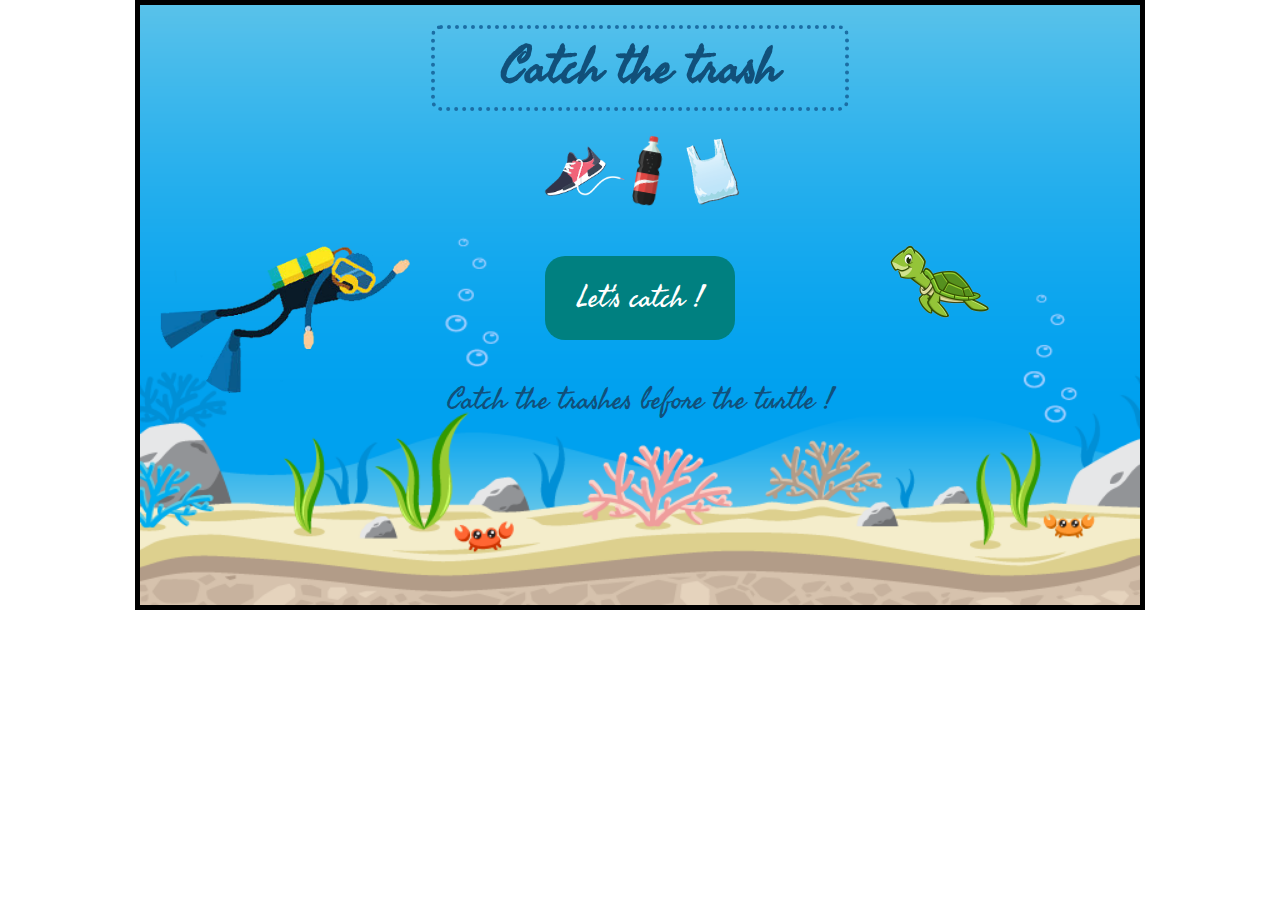
==== index.html @ ad1ff9a9 "change index.html location and relinked the files inside + add variables hasWin and their HTML + con" ====
<!DOCTYPE html>
<html lang="en">

<head>
    <meta charset="UTF-8">
    <title>Catch the Trash</title>
    <link rel="stylesheet" href="./src/css/index.css">
</head>

<body>
    <div class="container">
        <div class="titleAndTrash">
            <h1>Catch the trash</h1>

            <div class="trash">
                <img class="trash-img chaussure" src="./src/images/trash_images/basket.png" alt="shoe">
                <img class="trash-img bouteille" src="./src/images/trash_images/bouteille.png" alt="bottle">
                <img class="trash-img sac" src="./src/images/trash_images/sac-plastique.png" alt="plastic-bag">
            </div>
        </div>
        <div class="start">
            <a href="./src/play-screen.html" class="button">Let's catch !</a>
            <!-- add a link to the 2nd page ...how to link them ?-->
        </div>
        <img class="turtle-start-page" src="./src/images/tortue.png" alt="turtle">
        <img class="diver-start-page" src="./src/images/diver.jpg" alt="diver">

        <div class="rule">Catch the trashes before the turtle !</div>
    </div>
</body>

</html>
---- src/css/index.css ----
/* police here */
@import url('https://fonts.googleapis.com/css?family=Seaweed+Script&display=swap');

body,
html {
    margin: 0;
    padding: 0;
    height: 100%;
}

.container {
    font-family: 'Seaweed Script', cursive;
    color: rgb(17, 80, 122);
    width: 1000px;
    height: 600px;
    margin: 0 auto;
    border: 5px solid black;
    background-image: url("./../images/under-the-sea-game-background.png");
    background-size: cover;
    background-position: bottom;
    position: relative;
}

.titleAndTrash {
    display: block;
    margin: 20px auto 0;
}

h1 {
    width: 400px;
    font-size: 50px;
    text-align: center;
    border: 4px dotted #1C6EA4;
    border-radius: 10px;
    padding: 5px;
    margin: 0 auto;
}

.trash {
    text-align: center;
    margin: 25px auto 0 auto;
    width: 400px;
    display: flex;
    justify-content: center;
    align-items: center;
}

.trash-img+.trash-img {
    margin-left: 10px;
}


.trash-img.chaussure {
    height: 50px;
    display: block;
}

.trash-img.bouteille {
    height: 70px;
    display: block;
    transform: rotate(10deg);
}

.trash-img.sac {
    height: 70px;
    display: block;
    margin-left: 30px;
    transform: rotate(-15deg);
}

.start {
    display: flex;
    justify-content: space-around;
    margin-top: 50px;
}

.diver-start-page {
    width: 250px;
    position: absolute;
    top: 40%;
    left: 20px;
    animation: float 4s ease-in-out infinite;
}

/* permet de rajouter l'animation de flottement !! en ajoutant animation: float sur les elements targets */
@keyframes float {
    0% {
        transform: translatey(0px);
    }

    50% {
        transform: translatey(-20px);
    }

    100% {
        transform: translatey(0px);
    }
}

.turtle-start-page {
    width: 100px;
    position: absolute;
    top: 40%;
    right: 150px;
    animation: float 4s ease-in-out infinite;
    animation-delay: 0.5s;
}

.rule {
    text-align: center;
    font-size: 30px;
    margin-top: 40px;
}

a.button {
    text-decoration: none;
    color: white;
    font-size: 30px;
    padding: 20px 30px;
    border: 2px solid transparent;
    border-radius: 20px;
    font-weight: 300;
    text-align: center;
    background-color: teal;
}

a.button:hover {
    border-color: white;
}

/* ABOVE : CSS for the first page. Put in a different file "start-page.css" for example ? */
/* ******************************************************* */
/* BELOW : CSS for the */


#sea-screen {
    width: 1000px;
    height: 600px;
    background-image: url("./../images/under-the-sea-game-background.png");
    background-size: cover;
    background-position: bottom;
    position: relative;
}

#diver {
    width: 200px;
    height: 120px;
    position: absolute;
    /* top: 200px;
    left: 100px;
    pas besoin vu qu'on créé une nouvelle instance*/
}

#turtle {
    width: 100px;
    position: absolute;
    border: 1px dotted rgba(127, 217, 253, 0.904);
    border-radius: 5px;
    /* top: 400px;
    left: 700px; */
}

.shoe {
    width: 70px;
    position: absolute;
    height: 42px;
    /* top: 0px;
    left: 100px; */
}

.bottle {
    width: 25px;
    position: absolute;
    top: 520px;
    left: 450px;
    transform: rotate(10deg);
}

.plasticBag {
    width: 50px;
    position: absolute;
    top: 520px;
    left: 700px;
    transform: rotate(-15deg);
}

.getAndScore {
    border: 5px dotted white;
    border-radius: 10px;
    width: 250px;
    height: 100px;
    position: absolute;
    right: 0px;
    display: flex;
    justify-content: space-around;
    align-items: center;

}

.score {
    font-size: 30px;
    color: white;
    display: block;
    margin: 0;
    padding: 10px;

}

.garbage {
    height: 50px;
    display: block;
}


/* ******************************************************* */
/* BELOW : CSS for the popUpWin & popUpLoose
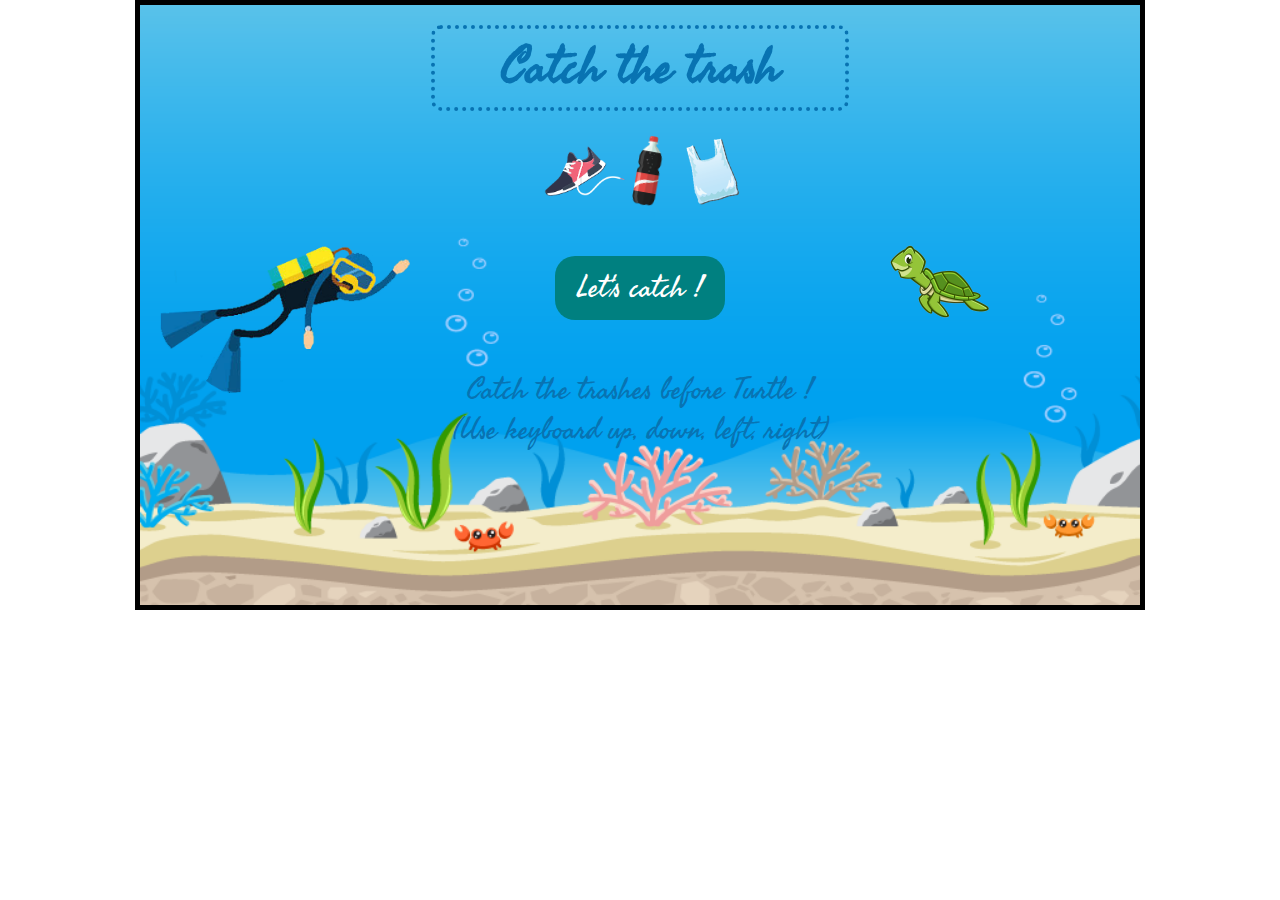
==== commit a187e50f: "add music + remove border turtle + add rules + add comments to my code" ====
--- a/index.html
+++ b/index.html
@@ -5,6 +5,7 @@
     <meta charset="UTF-8">
     <title>Catch the Trash</title>
     <link rel="stylesheet" href="./src/css/index.css">
+    <audio autoplay src="./src/HappySunsetVersion2.mp3"></audio>
 </head>
 
 <body>
@@ -20,12 +21,11 @@
         </div>
         <div class="start">
             <a href="./src/play-screen.html" class="button">Let's catch !</a>
-            <!-- add a link to the 2nd page ...how to link them ?-->
         </div>
         <img class="turtle-start-page" src="./src/images/tortue.png" alt="turtle">
         <img class="diver-start-page" src="./src/images/diver.jpg" alt="diver">
 
-        <div class="rule">Catch the trashes before the turtle !</div>
+        <div class="rule">Catch the trashes before Turtle ! <br> (Use keyboard up, down, left, right)</div>
     </div>
 </body>
 
--- a/src/css/index.css
+++ b/src/css/index.css
@@ -10,7 +10,7 @@
 
 .container {
     font-family: 'Seaweed Script', cursive;
-    color: rgb(17, 80, 122);
+    color: #0873B2;
     width: 1000px;
     height: 600px;
     margin: 0 auto;
@@ -30,7 +30,7 @@
     width: 400px;
     font-size: 50px;
     text-align: center;
-    border: 4px dotted #1C6EA4;
+    border: 4px dotted #0873B2;
     border-radius: 10px;
     padding: 5px;
     margin: 0 auto;
@@ -103,13 +103,15 @@
     top: 40%;
     right: 150px;
     animation: float 4s ease-in-out infinite;
+    /* 4s = l'image met 4 sec pour faire un A/R.
+    Appelle le keyframe nommé ease-in-out = type de transition */
     animation-delay: 0.5s;
 }
 
 .rule {
     text-align: center;
     font-size: 30px;
-    margin-top: 40px;
+    margin-top: 20px;
 }
 
 a.button {
@@ -146,26 +148,17 @@
     width: 200px;
     height: 120px;
     position: absolute;
-    /* top: 200px;
-    left: 100px;
-    pas besoin vu qu'on créé une nouvelle instance*/
 }
 
 #turtle {
     width: 100px;
     position: absolute;
-    border: 1px dotted rgba(127, 217, 253, 0.904);
-    border-radius: 5px;
-    /* top: 400px;
-    left: 700px; */
 }
 
 .shoe {
     width: 70px;
     position: absolute;
     height: 42px;
-    /* top: 0px;
-    left: 100px; */
 }
 
 .bottle {
@@ -213,4 +206,106 @@
 
 
 /* ******************************************************* */
-/* BELOW : CSS for the popUpWin & popUpLoose+/* BELOW : CSS for the popUp win and loose */
+
+.popUp {
+    position: absolute;
+    width: 600px;
+    height: 400px;
+    top: 105px;
+    left: 196px;
+    border: 5px dotted white;
+    border-radius: 5px;
+    display: flex;
+    flex-direction: column;
+    justify-content: space-around;
+    align-items: center;
+}
+
+.popUp.win {
+    background-color: #008080;
+    z-index: -100;
+    color: white;
+}
+
+.popUp.loose {
+    background-color: #B29C87;
+    z-index: -100;
+    color: #0873B2;
+}
+
+.popUp.win.active,
+.popUp.loose.active {
+    z-index: 100;
+}
+
+
+.popUp.win h2 {
+    font-size: 40px;
+    display: block;
+    margin: 10 auto;
+}
+
+.popUp.loose h2 {
+    font-size: 40px;
+    display: block;
+    margin: 0 auto;
+}
+
+.world {
+    height: 70px;
+    display: block;
+}
+
+.popUp.win p {
+    font-size: 30px;
+    text-align: center;
+    margin: 0px auto 20px;
+}
+
+.popUp.loose p {
+    font-size: 25px;
+    margin: 15px auto 15px;
+    display: block;
+    text-align: center;
+}
+
+.turtleAndWorld {
+    display: flex;
+    /* justify-content: space-between; */
+}
+
+.turtleWin {
+    width: 100px;
+    display: block;
+    margin-bottom: 20px;
+}
+
+a.button {
+    text-decoration: none;
+    font-size: 30px;
+    padding: 10px 20px;
+    border: 2px solid transparent;
+    border-radius: 20px;
+    font-weight: 300;
+    text-align: center;
+    margin-bottom: 30px;
+}
+
+a.playAgain.button {
+    background-color: #94C438;
+    color: white;
+
+}
+
+a.playAgain:hover {
+    border-color: white;
+}
+
+.sayNoPlastic {
+    display: block;
+    width: 150px;
+}
+
+/* ******************************************************* */
+/* BELOW : CSS for the popUpLoose */